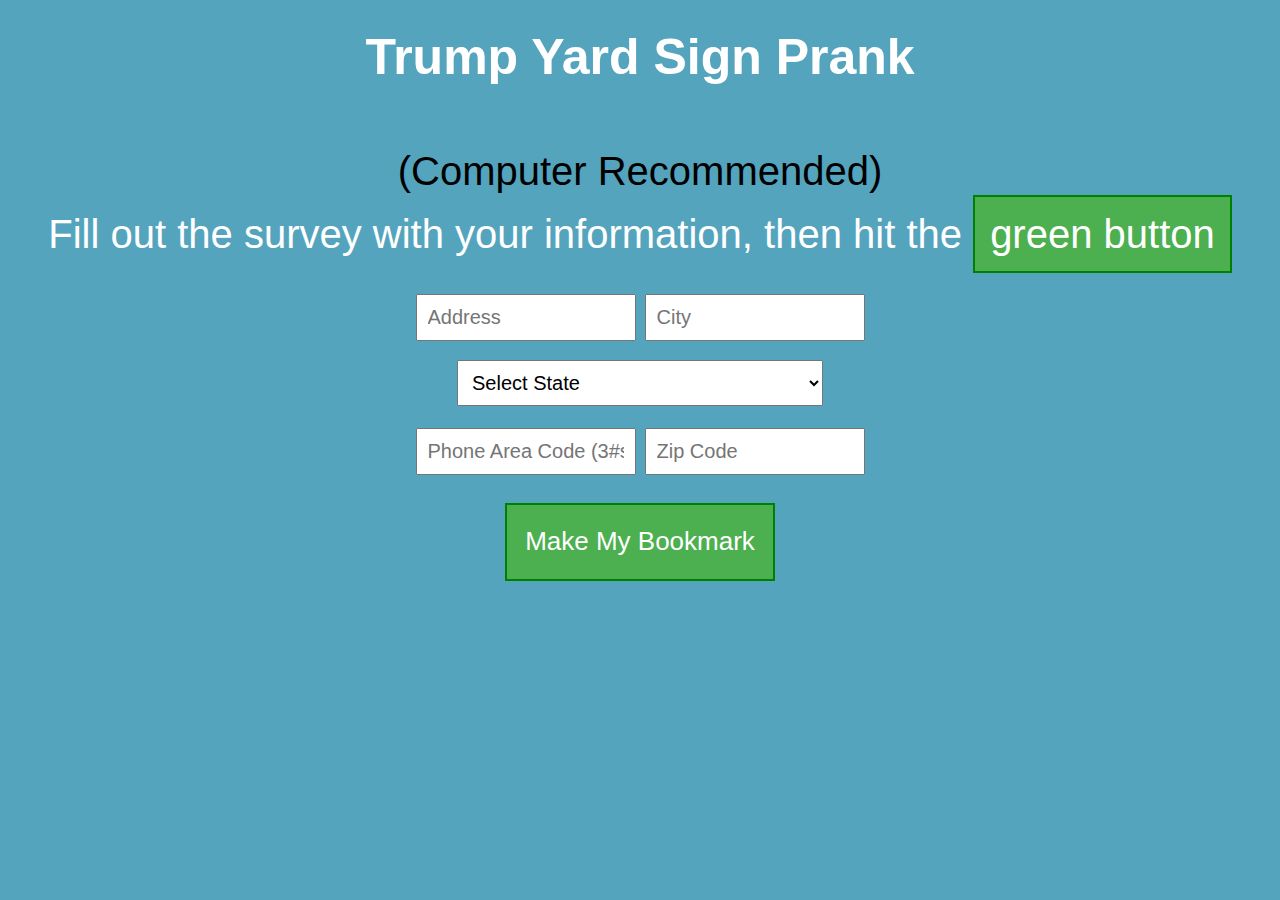
==== index.html @ ebf02283 "Update index.html" ====
<head>
  <link href="https://fonts.googleapis.com/css?family=Playfair+Display|Raleway" rel="stylesheet"> 
  <link type="text/css" rel="stylesheet" href="assets/css/style.scss" />
</head>

<div class="header">
  <h1>Trump Yard Sign Prank</h1>
</div>

<spanspace><h2> 
  <span>(Computer Recommended)</span>
 <br> Fill out the survey with your information, then hit the <mark>green button</mark> </h2></spanspace>


  <body>
  <div class = "box">
  <input id="inputAddress" placeholder="Address"></input>
  <input id="inputCity" placeholder="City"></input>
<p>
    <select id="stateSelection" <select required>
        <option value="" disabled selected hidden>Select State</option>
           <option value="AA">Armed Forces Americas</option>
    <option value="AE">Armed Forces Others</option>
    <option value="AL">Alabama</option>
    <option value="AK">Alaska</option>
    <option value="AP">Armed Forces Pacific</option>
    <option value="AS">American Samoa</option>
    <option value="AZ">Arizona</option>
    <option value="AR">Arkansas</option>
    <option value="CA">California</option>
    <option value="CO">Colorado</option>
    <option value="CT">Connecticut</option>
    <option value="DE">Delaware</option>
    <option value="DC">District Of Columbia</option>
    <option value="FL">Florida</option>
    <option value="GA">Georgia</option>
    <option value="GU">Guam</option>
    <option value="HI">Hawaii</option>
    <option value="ID">Idaho</option>
    <option value="IL">Illinois</option>
    <option value="IN">Indiana</option>
    <option value="IA">Iowa</option>
    <option value="KS">Kansas</option>
    <option value="KY">Kentucky</option>
    <option value="LA">Louisiana</option>
    <option value="ME">Maine</option>
    <option value="MD">Maryland</option>
    <option value="MA">Massachusetts</option>
    <option value="MI">Michigan</option>
    <option value="MN">Minnesota</option>
    <option value="MP">Northern Mariana Islands</option>
    <option value="MS">Mississippi</option>
    <option value="MO">Missouri</option>
    <option value="MT">Montana</option>
    <option value="NE">Nebraska</option>
    <option value="NV">Nevada</option>
    <option value="NH">New Hampshire</option>
    <option value="NJ">New Jersey</option>
    <option value="NM">New Mexico</option>
    <option value="NY">New York</option>
    <option value="NC">North Carolina</option>
    <option value="ND">North Dakota</option>
    <option value="OH">Ohio</option>
    <option value="OK">Oklahoma</option>
    <option value="OR">Oregon</option>
    <option value="PA">Pennsylvania</option>
    <option value="PR">Puerto Rico</option>
    <option value="RI">Rhode Island</option>
    <option value="SC">South Carolina</option>
    <option value="SD">South Dakota</option>
    <option value="TN">Tennessee</option>
    <option value="TX">Texas</option>
    <option value="UM">United States Minor Outlying Islands</option>
    <option value="UT">Utah</option>
    <option value="VT">Vermont</option>
    <option value="VA">Virginia</option>
    <option value="VI">Virgin Islands</option>
    <option value="WA">Washington</option>
    <option value="WV">West Virginia</option>
    <option value="WI">Wisconsin</option>
    <option value="WY">Wyoming</option>
    </select>
  </p>

  <input type="text" maxlength="3" id="pAC" placeholder="Phone Area Code (3#s)" ></input>
  <input type="text" maxlength="5" id="inputZip" placeholder="Zip Code"></input>

</body>

  <div id="button-container">
    <button onclick="returnchar()" id="infobutton" class="button">Make My Bookmark</button>
    </div>

<div class="marklink">
<h2>
<a class="bookmarklet"  > </a>
  </h2>
</div>


<div class="footer">
  <p> <br> </p>
</div>
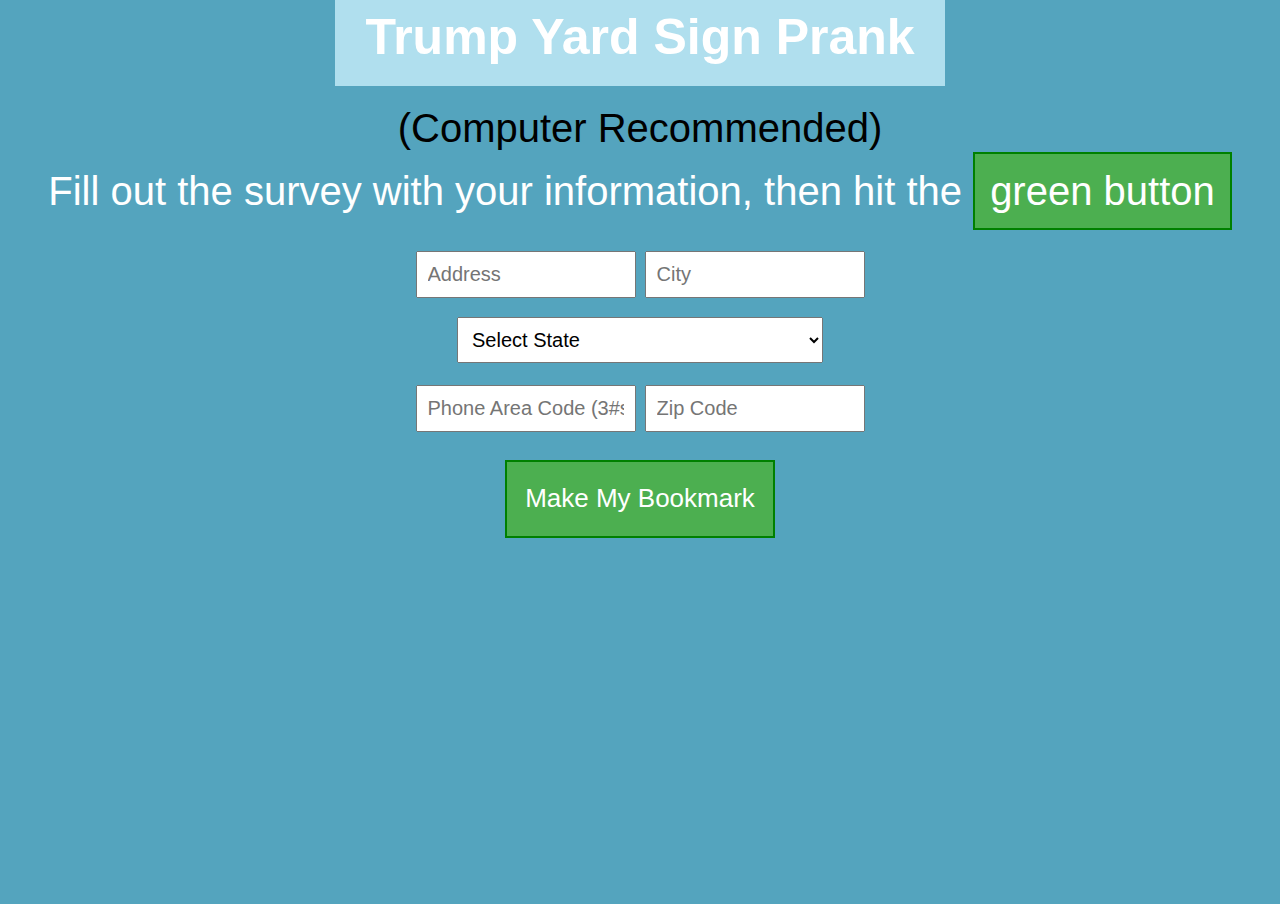
==== commit e1850953: "Update index.html" ====
--- a/index.html
+++ b/index.html
@@ -1,6 +1,6 @@
 <head>
   <link href="https://fonts.googleapis.com/css?family=Playfair+Display|Raleway" rel="stylesheet"> 
-  <link type="text/css" rel="stylesheet" href="assets/css/style.scss" />
+  <link type="text/css" rel="stylesheet" href="stylesheets/main.css" />
 </head>
 
 <div class="header">
--- a/stylesheets/main.css
+++ b/stylesheets/main.css
@@ -0,0 +1,138 @@
+.header {
+  float: middle;
+  background-color: #B0DFEE;
+  text-align: center;
+  display: block;
+  margin-left: auto;
+  margin-right: auto;
+  width: 610px;
+  margin-bottom: -23px;
+  margin-top: -20px;
+}
+
+.footer {
+  position: static;
+  left: 0;
+  bottom: 0;
+  width: 100%;
+  background-color: #54A4BE;
+  color: white;
+  text-align: center;
+  height: 70px;
+}
+
+span{
+  color: black; 
+}
+spanbold{
+  font-weight: 1000;
+}
+spanb{
+  color: blue;
+}
+spanl{
+  color: pink;
+}
+spanborder{
+  font-size: 15px;
+  font-weight: 700;
+  border: 2px solid white;
+  padding: 14px;
+  letter-spacing: 0.1em;
+}
+spanspace{
+  margin-top: 0px;
+  LINE-HEIGHT: 63px;
+}
+h2{
+  font-size: 40px;
+  font-family: 'Montserrat', sans-serif;
+  color: white;
+  margin-bottom: 10px;
+  font-weight: 500;
+}
+mark{
+  background-color: #4CAF50;
+  color: white;
+   font-family: "Montserrat", sans-serif;
+   border: 2px solid green;
+  padding: 15px;
+}
+
+h1 {
+  font-family: 'Montserrat', sans-serif;
+  color: white;
+  float: middle;
+  text-align: center;
+  font-size: 50px;
+  padding: 20px;
+
+}
+p {
+  font-family: 'Montserrat', sans-serif;
+  color: white;
+  margin-top: 9px; 
+  margin-bottom: 12px;
+  text-align: center;
+  FONT-SIZE: 25px; 
+  LINE-HEIGHT: 47px;
+  font-weight: 500;
+  letter-spacing: 0.033em;
+}
+body
+{
+  background-color: #54A4BE;
+  text-align: center;
+}
+
+button {
+  width: 270px;
+  float: middle;
+  margin-top: 28px;
+ 
+}
+.button {
+  background-color: #4CAF50; /* Green */
+  border: 2px solid green;
+  color: white;
+ font-family: 'Montserrat', sans-serif;
+  text-align: center;
+  text-decoration: none;
+  display: inline-block;
+  font-size: 26px;
+  height: 3em;
+  cursor: pointer;
+}
+
+#inputAddress {
+ padding: 10px;
+ font-size: 20px;
+ margin-top: 18px;
+ margin-bottom: 10px;
+ width: 220px;
+}
+#inputCity {
+ padding: 10px;
+ font-size: 20px;
+  margin-bottom: 10px;
+  margin-left: 5px;
+  width: 220px;
+}
+#stateSelection {
+ padding: 10px;
+ font-size: 20px;
+ margin-bottom: 10px;
+  
+}
+#pAC {
+  padding: 10px;
+  font-size: 20px;
+  width: 220px;
+}
+#inputZip {
+  padding: 10px;
+  font-size: 20px;
+  margin-left: 5px;
+  width: 220px;
+}
+
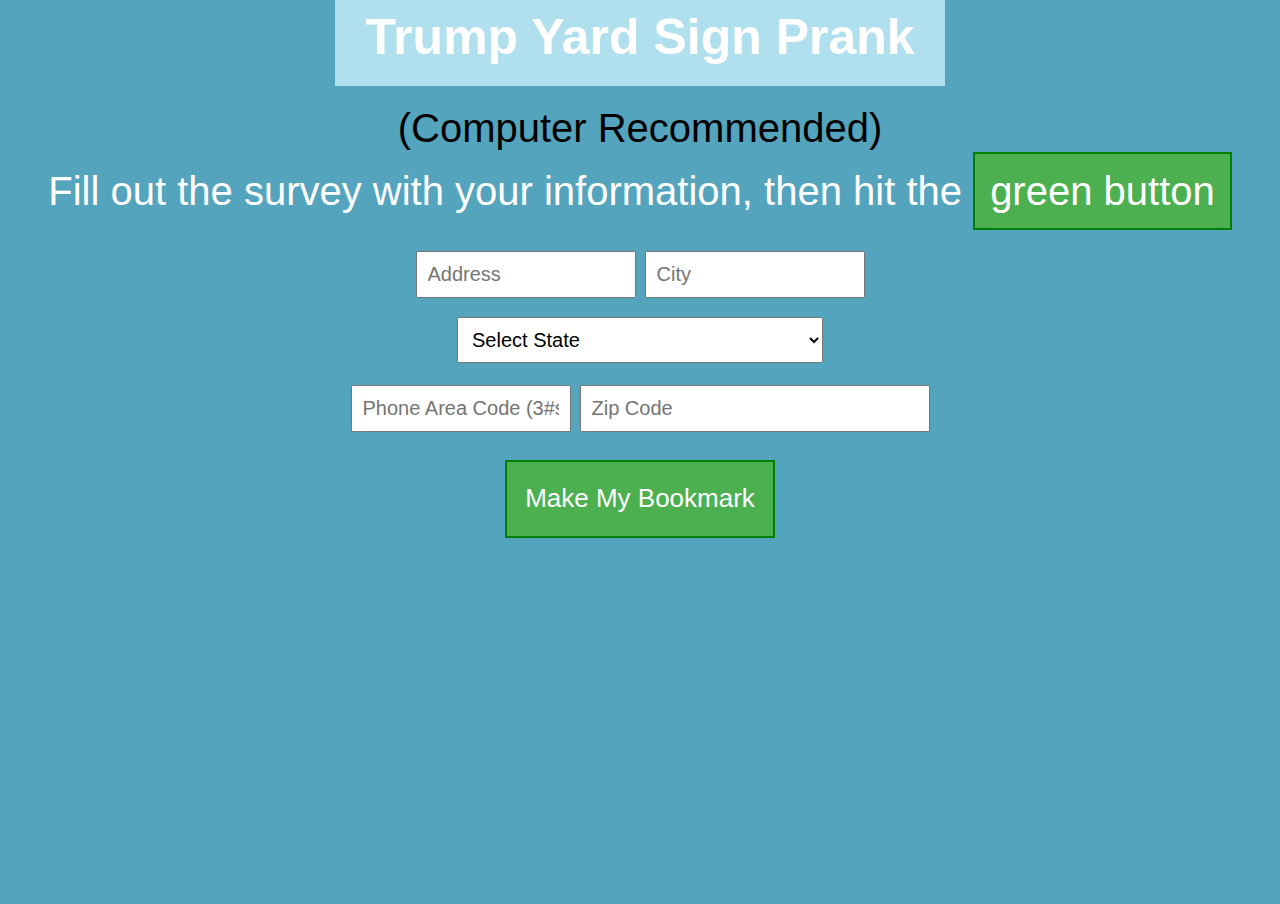
==== commit 8ec87ce2: "Update index.html" ====
--- a/index.html
+++ b/index.html
@@ -101,3 +101,67 @@
 <div class="footer">
   <p> <br> </p>
 </div>
+
+
+<script>
+  
+  //URL Output:
+function returnchar() {
+
+var x = document.getElementsByClassName("marklink");
+  x[0].outerHTML = `<div class="marklink"> <h2> Drag this into your bookmarks bar: <a class="bookmarklet" style=color:pink; href= 'javascript: (function() {
+    var listfirstnames = ["Liam","Noah","William","James","Oliver","Benjamin","Elijah","Lucas","Mason","Logan","Alexander","Ethan","Jacob","Michael","Daniel","Henry","Jackson","Sebastian","Aiden","Matthew","Samuel","David","Joseph","Carter","Owen","Wyatt","John","Jack","Luke","Jayden","Dylan","Grayson","Levi","Isaac","Gabriel","Julian","Mateo","Anthony","Jaxon","Lincoln","Joshua","Christopher","Andrew","Theodore","Caleb","Ryan","Asher","Nathan","Thomas","Leo","Isaiah","Charles","Josiah","Hudson","Christian","Hunter","Connor","Eli","Ezra","Aaron","Landon","Adrian","Jonathan","Nolan","Jeremiah","Easton","Elias","Colton","Cameron","Carson","Robert","Angel","Maverick","Nicholas","Dominic","Jaxson","Greyson","Adam","Ian","Austin","Santiago","Jordan","Cooper","Brayden","Roman","Evan","Ezekiel","Xavier","Jose","Jace","Jameson","Leonardo","Bryson","Axel","Everett","Parker","Kayden","Miles","Sawyer","Jason","Declan","Weston","Micah","Ayden","Wesley","Luca","Vincent","Damian","Zachary","Silas","Gavin","Chase","Kai","Emmett","Harrison","Nathaniel","Kingston","Cole","Tyler","Bennett","Bentley","Ryker","Tristan","Brandon","Kevin","Luis","George","Ashton","Rowan","Braxton","Ryder","Gael","Ivan","Diego","Maxwell","Max","Carlos","Kaiden","Juan","Maddox","Justin","Waylon","Calvin","Giovanni","Jonah","Abel","Jayce","Jesus","Amir","King","Beau","Camden","Alex","Jasper","Malachi","Brody","Jude","Blake","Emmanuel","Eric","Brooks","Elliot","Antonio","Abraham","Timothy","Finn","Rhett","Elliott","Edward","August","Xander","Alan","Dean","Lorenzo","Bryce","Karter","Victor","Milo","Miguel","Hayden","Graham","Grant","Zion","Tucker","Jesse","Zayden","Joel","Richard","Patrick","Emiliano","Avery","Nicolas","Brantley","Dawson","Myles","Matteo","River","Steven","Thiago","Zane","Matias","Judah","Messiah","Jeremy","Preston","Oscar","Kaleb","Alejandro","Marcus","Mark","Peter","Maximus","Barrett","Jax","Andres","Holden","Legend","Charlie","Knox","Kaden","Paxton","Kyrie","Kyle","Griffin","Josue","Kenneth","Beckett","Enzo","Adriel","Arthur","Felix","Bryan","Lukas","Paul","Brian","Colt","Caden","Leon","Archer","Omar","Israel","Aidan","Theo","Javier","Remington","Jaden","Bradley","Emilio","Colin","Riley","Cayden","Phoenix","Clayton","Simon","Ace","Nash","Derek","Rafael","Zander","Brady","Jorge","Jake","Louis","Damien","Karson","Walker","Maximiliano","Amari","Sean","Chance","Walter","Martin","Finley","Andre","Tobias","Cash","Corbin","Arlo","Iker","Erick","Emerson","Gunner","Cody","Stephen","Francisco","Killian","Dallas","Reid","Manuel","Lane","Atlas","Rylan","Jensen","Ronan","Beckham","Daxton","Anderson","Kameron","Raymond","Orion","Cristian","Tanner","Kyler","Jett","Cohen","Ricardo","Spencer","Gideon","Ali","Fernando","Jaiden","Titus","Travis","Bodhi","Eduardo","Dante","Ellis","Prince","Kane","Luka","Kash","Hendrix","Desmond","Donovan","Mario","Atticus","Cruz","Garrett","Hector","Angelo","Jeffrey","Edwin","Cesar","Zayn","Devin","Conor","Warren","Odin","Jayceon","Romeo","Julius","Jaylen","Hayes","Kayson","Muhammad","Jaxton","Joaquin","Caiden","Dakota","Major","Keegan","Sergio","Marshall","Johnny","Kade","Edgar","Leonel","Ismael","Marco","Tyson","Wade","Collin","Troy","Nasir","Emma","Olivia","Ava","Isabella","Sophia","Charlotte","Mia","Amelia","Harper","Evelyn","Abigail","Emily","Elizabeth","Mila","Ella","Avery","Sofia","Camila","Aria","Scarlett","Victoria","Madison","Luna","Grace","Chloe","Penelope","Layla","Riley","Zoey","Nora","Lily","Eleanor","Hannah","Lillian","Addison","Aubrey","Ellie","Stella","Natalie","Zoe","Leah","Hazel","Violet","Aurora","Savannah","Audrey","Brooklyn","Bella","Claire","Skylar","Lucy","Paisley","Everly","Anna","Caroline","Nova","Genesis","Emilia","Kennedy","Samantha","Maya","Willow","Kinsley","Naomi","Aaliyah","Elena","Sarah","Ariana","Allison","Gabriella","Alice","Madelyn","Cora","Ruby","Eva","Serenity","Autumn","Adeline","Hailey","Gianna","Valentina","Isla","Eliana","Quinn","Nevaeh","Ivy","Sadie","Piper","Lydia","Alexa","Josephine","Emery","Julia","Delilah","Arianna","Vivian","Kaylee","Sophie","Brielle","Madeline","Peyton","Rylee","Clara","Hadley","Melanie","Mackenzie","Reagan","Adalynn","Liliana","Aubree","Jade","Katherine","Isabelle","Natalia","Raelynn","Maria","Athena","Ximena","Arya","Leilani","Taylor","Faith","Rose","Kylie","Alexandra","Mary","Margaret","Lyla","Ashley","Amaya","Eliza","Brianna","Bailey","Andrea","Khloe","Jasmine","Melody","Iris","Isabel","Norah","Annabelle","Valeria","Emerson","Adalyn","Ryleigh","Eden","Emersyn","Anastasia","Kayla","Alyssa","Juliana","Charlie","Esther","Ariel","Cecilia","Valerie","Alina","Molly","Reese","Aliyah","Lilly","Parker","Finley","Morgan","Sydney","Jordyn","Eloise","Trinity","Daisy","Kimberly","Lauren","Genevieve","Sara","Arabella","Harmony","Elise","Remi","Teagan","Alexis","London","Sloane","Laila","Lucia","Diana","Juliette","Sienna","Elliana","Londyn","Ayla","Callie","Gracie","Josie","Amara","Jocelyn","Daniela","Everleigh","Mya","Rachel","Summer","Alana","Brooke","Alaina","Mckenzie","Catherine","Amy","Presley","Journee","Rosalie","Rowan","Joanna","Paige"];
+   
+  var listlastnames = ["SMITH","JOHNSON","WILLIAMS","BROWN","JONES","GARCIA","MILLER","DAVIS","RODRIGUEZ","MARTINEZ","HERNANDEZ","LOPEZ","GONZALEZ","WILSON","ANDERSON","THOMAS","TAYLOR","MOORE","JACKSON","MARTIN","LEE","PEREZ","THOMPSON","WHITE","HARRIS","SANCHEZ","CLARK","RAMIREZ","LEWIS","ROBINSON","WALKER","YOUNG","ALLEN","KING","WRIGHT","SCOTT","TORRES","NGUYEN","HILL","FLORES","GREEN","ADAMS","NELSON","BAKER","HALL","RIVERA","CAMPBELL","MITCHELL","CARTER","ROBERTS","GOMEZ","PHILLIPS","EVANS","TURNER","DIAZ","PARKER","CRUZ","EDWARDS","COLLINS","REYES","STEWART","MORRIS","MORALES","MURPHY","COOK","ROGERS","GUTIERREZ","ORTIZ","MORGAN","COOPER","PETERSON","BAILEY","REED","KELLY","HOWARD","RAMOS","KIM","COX","WARD","RICHARDSON","WATSON","BROOKS","CHAVEZ","WOOD","JAMES","BENNETT","GRAY","MENDOZA","RUIZ","HUGHES","PRICE","ALVAREZ","CASTILLO","SANDERS","PATEL","MYERS","LONG","ROSS","FOSTER","JIMENEZ","POWELL","JENKINS","PERRY","RUSSELL","SULLIVAN","BELL","COLEMAN","BUTLER","HENDERSON","BARNES","GONZALES","FISHER","VASQUEZ","SIMMONS","ROMERO","JORDAN","PATTERSON","ALEXANDER","HAMILTON","GRAHAM","REYNOLDS","GRIFFIN","WALLACE","MORENO","WEST","COLE","HAYES","BRYANT","HERRERA","GIBSON","ELLIS","TRAN","MEDINA","AGUILAR","STEVENS","MURRAY","FORD","CASTRO","MARSHALL","OWENS","HARRISON","FERNANDEZ","MCDONALD","WOODS","WASHINGTON","KENNEDY","WELLS","VARGAS","HENRY","CHEN","FREEMAN","WEBB","TUCKER","GUZMAN","BURNS","CRAWFORD","OLSON","SIMPSON","PORTER","HUNTER","GORDON","MENDEZ","SILVA","SHAW","SNYDER","MASON","DIXON","MUNOZ","HUNT","HICKS","HOLMES","PALMER","WAGNER","BLACK","ROBERTSON","BOYD","ROSE","STONE","SALAZAR","FOX","WARREN","MILLS","MEYER","RICE","SCHMIDT","GARZA","DANIELS","FERGUSON","NICHOLS","STEPHENS","SOTO","WEAVER","RYAN","GARDNER","PAYNE","GRANT","DUNN","KELLEY","SPENCER","HAWKINS","ARNOLD","PIERCE","VAZQUEZ","HANSEN","PETERS","SANTOS","HART","BRADLEY","KNIGHT","ELLIOTT","CUNNINGHAM","DUNCAN","ARMSTRONG","HUDSON","CARROLL","LANE","RILEY","ANDREWS","ALVARADO","RAY","DELGADO","BERRY","PERKINS","HOFFMAN","JOHNSTON","MATTHEWS","PENA","RICHARDS","CONTRERAS","WILLIS","CARPENTER","LAWRENCE","SANDOVAL","GUERRERO","GEORGE","CHAPMAN","RIOS","ESTRADA","ORTEGA","WATKINS","GREENE","NUNEZ","WHEELER","VALDEZ","HARPER","BURKE","LARSON","SANTIAGO","MALDONADO","MORRISON","FRANKLIN","CARLSON","AUSTIN","DOMINGUEZ","CARR","LAWSON","JACOBS","OBRIEN","LYNCH","SINGH","VEGA","BISHOP","MONTGOMERY","OLIVER","JENSEN","HARVEY","WILLIAMSON","GILBERT","DEAN","SIMS","ESPINOZA","HOWELL","LI","WONG","REID","HANSON","LE","MCCOY","GARRETT","BURTON","FULLER","WANG","WEBER","WELCH","ROJAS","LUCAS","MARQUEZ","FIELDS","PARK","YANG","LITTLE","BANKS","PADILLA","DAY","WALSH","BOWMAN","SCHULTZ","LUNA","FOWLER","MEJIA","DAVIDSON","ACOSTA","BREWER","MAY","HOLLAND","JUAREZ","NEWMAN","PEARSON","CURTIS","CORTEZ","DOUGLAS","SCHNEIDER","JOSEPH","BARRETT","NAVARRO","FIGUEROA","KELLER","AVILA","WADE","MOLINA","STANLEY","HOPKINS","CAMPOS","BARNETT","BATES","CHAMBERS","CALDWELL","BECK","LAMBERT","MIRANDA","BYRD","CRAIG","AYALA","LOWE","FRAZIER","POWERS","NEAL","LEONARD","GREGORY","CARRILLO","SUTTON","FLEMING","RHODES","SHELTON","SCHWARTZ","NORRIS","JENNINGS","WATTS","DURAN","WALTERS","COHEN","MCDANIEL","MORAN","PARKS","STEELE","VAUGHN","BECKER","HOLT","DELEON","BARKER","TERRY","HALE","LEON","HAIL","BENSON","HAYNES","HORTON","MILES","LYONS","PHAM","GRAVES","BUSH","THORNTON","WOLFE","WARNER","CABRERA","MCKINNEY","MANN","ZIMMERMAN","DAWSON","LARA","FLETCHER","PAGE","MCCARTHY","LOVE"];
+var yourZip =` + document.getElementById("inputZip").value + `;
+var phoneAreaCode =` + document.getElementById("pAC").value + `;
+ if(isNaN(phoneAreaCode)){
+	var AC = "310"; 
+  }
+  else{
+    AC = phoneAreaCode;
+  }
+  
+  if (AC>=100 && AC<=999) {}
+  else{
+    AC = "310";
+  }
+  
+      if(isNaN(yourZip)){
+	var Zip = "90021";
+ }
+  else{
+	var Zip = yourZip;
+ }
+  if (Zip>=00001 && Zip<=99999) {}
+  else{
+    Zip = "90021";
+  }
+  
+  var firstname = listfirstnames[Math.floor(Math.random()*listfirstnames.length)];
+  var lastnameplaceholder = listlastnames[Math.floor(Math.random()*listlastnames.length)];
+  var capsfirst = lastnameplaceholder.charAt(0);
+  var lastname = capsfirst + lastnameplaceholder.toLowerCase().slice(1);
+
+  var myemail = firstname.toLowerCase() + "." + lastname.toLowerCase() + "@gmail.com";
+  
+  var phone = AC*10000000 + Math.floor((Math.random()*(8888888))+1111111);
+  
+
+    document.getElementById("first_name").value = firstname;
+    document.getElementById("last_name").value = lastname;
+    document.getElementById("email").value = myemail;
+    document.getElementById("phone").value = phone;
+    document.getElementById("address").value = "` + document.getElementById("inputAddress").value + `";
+    document.getElementById("city").value = "` + document.getElementById("inputCity").value + `";
+    document.getElementById("zipcode").value = Zip;
+    document.getElementById("state").value = "` + document.getElementById("stateSelection").value + `";
+  }) ();' > Trump Yard Sign</a> </h2> </div>
+<h2>  Go to <a href="https://www.donaldjtrump.com/" target="_blank" style="color:blue">Donny's Website</a>, then select <spanborder>"CLAIM YOUR TRUMP-PENCE 2020 YARD SIGN"</spanborder> <br> </h2>
+<h2>  Click your <spanl><u>Trump Yard Sign</u></spanl> bookmark to autofill the survey with fake names <br></h2>
+<h2> Repeat to get more free yard signs (and waste their money)
+
+</h2>
+`;
+
+</script>
--- a/stylesheets/main.css
+++ b/stylesheets/main.css
@@ -133,6 +133,6 @@
   padding: 10px;
   font-size: 20px;
   margin-left: 5px;
-  width: 220px;
+  width: 350px;
 }
 
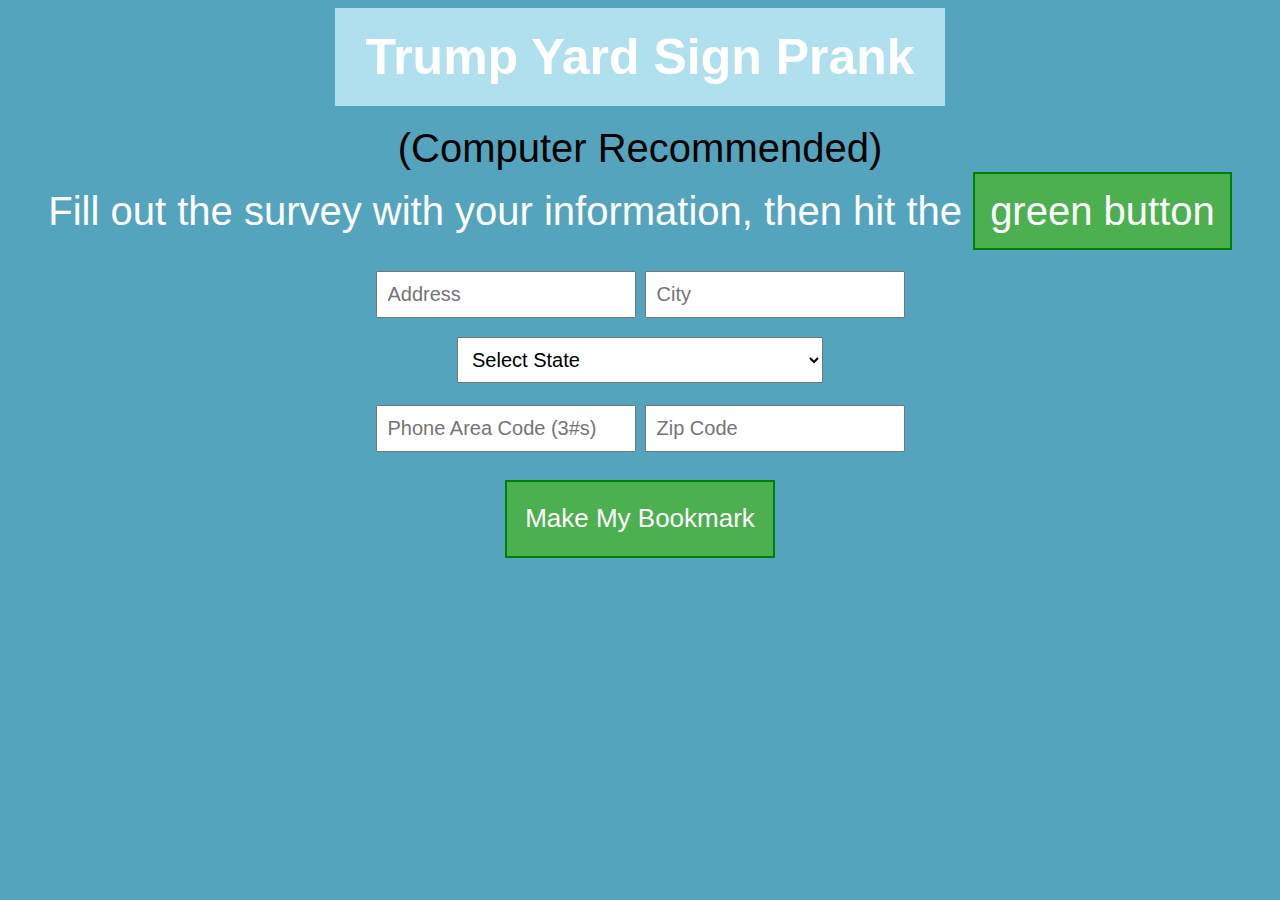
==== commit 67686c1d: "Update index.html" ====
--- a/index.html
+++ b/index.html
@@ -109,54 +109,7 @@
 function returnchar() {
 
 var x = document.getElementsByClassName("marklink");
-  x[0].outerHTML = `<div class="marklink"> <h2> Drag this into your bookmarks bar: <a class="bookmarklet" style=color:pink; href= 'javascript: (function() {
-    var listfirstnames = ["Liam","Noah","William","James","Oliver","Benjamin","Elijah","Lucas","Mason","Logan","Alexander","Ethan","Jacob","Michael","Daniel","Henry","Jackson","Sebastian","Aiden","Matthew","Samuel","David","Joseph","Carter","Owen","Wyatt","John","Jack","Luke","Jayden","Dylan","Grayson","Levi","Isaac","Gabriel","Julian","Mateo","Anthony","Jaxon","Lincoln","Joshua","Christopher","Andrew","Theodore","Caleb","Ryan","Asher","Nathan","Thomas","Leo","Isaiah","Charles","Josiah","Hudson","Christian","Hunter","Connor","Eli","Ezra","Aaron","Landon","Adrian","Jonathan","Nolan","Jeremiah","Easton","Elias","Colton","Cameron","Carson","Robert","Angel","Maverick","Nicholas","Dominic","Jaxson","Greyson","Adam","Ian","Austin","Santiago","Jordan","Cooper","Brayden","Roman","Evan","Ezekiel","Xavier","Jose","Jace","Jameson","Leonardo","Bryson","Axel","Everett","Parker","Kayden","Miles","Sawyer","Jason","Declan","Weston","Micah","Ayden","Wesley","Luca","Vincent","Damian","Zachary","Silas","Gavin","Chase","Kai","Emmett","Harrison","Nathaniel","Kingston","Cole","Tyler","Bennett","Bentley","Ryker","Tristan","Brandon","Kevin","Luis","George","Ashton","Rowan","Braxton","Ryder","Gael","Ivan","Diego","Maxwell","Max","Carlos","Kaiden","Juan","Maddox","Justin","Waylon","Calvin","Giovanni","Jonah","Abel","Jayce","Jesus","Amir","King","Beau","Camden","Alex","Jasper","Malachi","Brody","Jude","Blake","Emmanuel","Eric","Brooks","Elliot","Antonio","Abraham","Timothy","Finn","Rhett","Elliott","Edward","August","Xander","Alan","Dean","Lorenzo","Bryce","Karter","Victor","Milo","Miguel","Hayden","Graham","Grant","Zion","Tucker","Jesse","Zayden","Joel","Richard","Patrick","Emiliano","Avery","Nicolas","Brantley","Dawson","Myles","Matteo","River","Steven","Thiago","Zane","Matias","Judah","Messiah","Jeremy","Preston","Oscar","Kaleb","Alejandro","Marcus","Mark","Peter","Maximus","Barrett","Jax","Andres","Holden","Legend","Charlie","Knox","Kaden","Paxton","Kyrie","Kyle","Griffin","Josue","Kenneth","Beckett","Enzo","Adriel","Arthur","Felix","Bryan","Lukas","Paul","Brian","Colt","Caden","Leon","Archer","Omar","Israel","Aidan","Theo","Javier","Remington","Jaden","Bradley","Emilio","Colin","Riley","Cayden","Phoenix","Clayton","Simon","Ace","Nash","Derek","Rafael","Zander","Brady","Jorge","Jake","Louis","Damien","Karson","Walker","Maximiliano","Amari","Sean","Chance","Walter","Martin","Finley","Andre","Tobias","Cash","Corbin","Arlo","Iker","Erick","Emerson","Gunner","Cody","Stephen","Francisco","Killian","Dallas","Reid","Manuel","Lane","Atlas","Rylan","Jensen","Ronan","Beckham","Daxton","Anderson","Kameron","Raymond","Orion","Cristian","Tanner","Kyler","Jett","Cohen","Ricardo","Spencer","Gideon","Ali","Fernando","Jaiden","Titus","Travis","Bodhi","Eduardo","Dante","Ellis","Prince","Kane","Luka","Kash","Hendrix","Desmond","Donovan","Mario","Atticus","Cruz","Garrett","Hector","Angelo","Jeffrey","Edwin","Cesar","Zayn","Devin","Conor","Warren","Odin","Jayceon","Romeo","Julius","Jaylen","Hayes","Kayson","Muhammad","Jaxton","Joaquin","Caiden","Dakota","Major","Keegan","Sergio","Marshall","Johnny","Kade","Edgar","Leonel","Ismael","Marco","Tyson","Wade","Collin","Troy","Nasir","Emma","Olivia","Ava","Isabella","Sophia","Charlotte","Mia","Amelia","Harper","Evelyn","Abigail","Emily","Elizabeth","Mila","Ella","Avery","Sofia","Camila","Aria","Scarlett","Victoria","Madison","Luna","Grace","Chloe","Penelope","Layla","Riley","Zoey","Nora","Lily","Eleanor","Hannah","Lillian","Addison","Aubrey","Ellie","Stella","Natalie","Zoe","Leah","Hazel","Violet","Aurora","Savannah","Audrey","Brooklyn","Bella","Claire","Skylar","Lucy","Paisley","Everly","Anna","Caroline","Nova","Genesis","Emilia","Kennedy","Samantha","Maya","Willow","Kinsley","Naomi","Aaliyah","Elena","Sarah","Ariana","Allison","Gabriella","Alice","Madelyn","Cora","Ruby","Eva","Serenity","Autumn","Adeline","Hailey","Gianna","Valentina","Isla","Eliana","Quinn","Nevaeh","Ivy","Sadie","Piper","Lydia","Alexa","Josephine","Emery","Julia","Delilah","Arianna","Vivian","Kaylee","Sophie","Brielle","Madeline","Peyton","Rylee","Clara","Hadley","Melanie","Mackenzie","Reagan","Adalynn","Liliana","Aubree","Jade","Katherine","Isabelle","Natalia","Raelynn","Maria","Athena","Ximena","Arya","Leilani","Taylor","Faith","Rose","Kylie","Alexandra","Mary","Margaret","Lyla","Ashley","Amaya","Eliza","Brianna","Bailey","Andrea","Khloe","Jasmine","Melody","Iris","Isabel","Norah","Annabelle","Valeria","Emerson","Adalyn","Ryleigh","Eden","Emersyn","Anastasia","Kayla","Alyssa","Juliana","Charlie","Esther","Ariel","Cecilia","Valerie","Alina","Molly","Reese","Aliyah","Lilly","Parker","Finley","Morgan","Sydney","Jordyn","Eloise","Trinity","Daisy","Kimberly","Lauren","Genevieve","Sara","Arabella","Harmony","Elise","Remi","Teagan","Alexis","London","Sloane","Laila","Lucia","Diana","Juliette","Sienna","Elliana","Londyn","Ayla","Callie","Gracie","Josie","Amara","Jocelyn","Daniela","Everleigh","Mya","Rachel","Summer","Alana","Brooke","Alaina","Mckenzie","Catherine","Amy","Presley","Journee","Rosalie","Rowan","Joanna","Paige"];
-   
-  var listlastnames = ["SMITH","JOHNSON","WILLIAMS","BROWN","JONES","GARCIA","MILLER","DAVIS","RODRIGUEZ","MARTINEZ","HERNANDEZ","LOPEZ","GONZALEZ","WILSON","ANDERSON","THOMAS","TAYLOR","MOORE","JACKSON","MARTIN","LEE","PEREZ","THOMPSON","WHITE","HARRIS","SANCHEZ","CLARK","RAMIREZ","LEWIS","ROBINSON","WALKER","YOUNG","ALLEN","KING","WRIGHT","SCOTT","TORRES","NGUYEN","HILL","FLORES","GREEN","ADAMS","NELSON","BAKER","HALL","RIVERA","CAMPBELL","MITCHELL","CARTER","ROBERTS","GOMEZ","PHILLIPS","EVANS","TURNER","DIAZ","PARKER","CRUZ","EDWARDS","COLLINS","REYES","STEWART","MORRIS","MORALES","MURPHY","COOK","ROGERS","GUTIERREZ","ORTIZ","MORGAN","COOPER","PETERSON","BAILEY","REED","KELLY","HOWARD","RAMOS","KIM","COX","WARD","RICHARDSON","WATSON","BROOKS","CHAVEZ","WOOD","JAMES","BENNETT","GRAY","MENDOZA","RUIZ","HUGHES","PRICE","ALVAREZ","CASTILLO","SANDERS","PATEL","MYERS","LONG","ROSS","FOSTER","JIMENEZ","POWELL","JENKINS","PERRY","RUSSELL","SULLIVAN","BELL","COLEMAN","BUTLER","HENDERSON","BARNES","GONZALES","FISHER","VASQUEZ","SIMMONS","ROMERO","JORDAN","PATTERSON","ALEXANDER","HAMILTON","GRAHAM","REYNOLDS","GRIFFIN","WALLACE","MORENO","WEST","COLE","HAYES","BRYANT","HERRERA","GIBSON","ELLIS","TRAN","MEDINA","AGUILAR","STEVENS","MURRAY","FORD","CASTRO","MARSHALL","OWENS","HARRISON","FERNANDEZ","MCDONALD","WOODS","WASHINGTON","KENNEDY","WELLS","VARGAS","HENRY","CHEN","FREEMAN","WEBB","TUCKER","GUZMAN","BURNS","CRAWFORD","OLSON","SIMPSON","PORTER","HUNTER","GORDON","MENDEZ","SILVA","SHAW","SNYDER","MASON","DIXON","MUNOZ","HUNT","HICKS","HOLMES","PALMER","WAGNER","BLACK","ROBERTSON","BOYD","ROSE","STONE","SALAZAR","FOX","WARREN","MILLS","MEYER","RICE","SCHMIDT","GARZA","DANIELS","FERGUSON","NICHOLS","STEPHENS","SOTO","WEAVER","RYAN","GARDNER","PAYNE","GRANT","DUNN","KELLEY","SPENCER","HAWKINS","ARNOLD","PIERCE","VAZQUEZ","HANSEN","PETERS","SANTOS","HART","BRADLEY","KNIGHT","ELLIOTT","CUNNINGHAM","DUNCAN","ARMSTRONG","HUDSON","CARROLL","LANE","RILEY","ANDREWS","ALVARADO","RAY","DELGADO","BERRY","PERKINS","HOFFMAN","JOHNSTON","MATTHEWS","PENA","RICHARDS","CONTRERAS","WILLIS","CARPENTER","LAWRENCE","SANDOVAL","GUERRERO","GEORGE","CHAPMAN","RIOS","ESTRADA","ORTEGA","WATKINS","GREENE","NUNEZ","WHEELER","VALDEZ","HARPER","BURKE","LARSON","SANTIAGO","MALDONADO","MORRISON","FRANKLIN","CARLSON","AUSTIN","DOMINGUEZ","CARR","LAWSON","JACOBS","OBRIEN","LYNCH","SINGH","VEGA","BISHOP","MONTGOMERY","OLIVER","JENSEN","HARVEY","WILLIAMSON","GILBERT","DEAN","SIMS","ESPINOZA","HOWELL","LI","WONG","REID","HANSON","LE","MCCOY","GARRETT","BURTON","FULLER","WANG","WEBER","WELCH","ROJAS","LUCAS","MARQUEZ","FIELDS","PARK","YANG","LITTLE","BANKS","PADILLA","DAY","WALSH","BOWMAN","SCHULTZ","LUNA","FOWLER","MEJIA","DAVIDSON","ACOSTA","BREWER","MAY","HOLLAND","JUAREZ","NEWMAN","PEARSON","CURTIS","CORTEZ","DOUGLAS","SCHNEIDER","JOSEPH","BARRETT","NAVARRO","FIGUEROA","KELLER","AVILA","WADE","MOLINA","STANLEY","HOPKINS","CAMPOS","BARNETT","BATES","CHAMBERS","CALDWELL","BECK","LAMBERT","MIRANDA","BYRD","CRAIG","AYALA","LOWE","FRAZIER","POWERS","NEAL","LEONARD","GREGORY","CARRILLO","SUTTON","FLEMING","RHODES","SHELTON","SCHWARTZ","NORRIS","JENNINGS","WATTS","DURAN","WALTERS","COHEN","MCDANIEL","MORAN","PARKS","STEELE","VAUGHN","BECKER","HOLT","DELEON","BARKER","TERRY","HALE","LEON","HAIL","BENSON","HAYNES","HORTON","MILES","LYONS","PHAM","GRAVES","BUSH","THORNTON","WOLFE","WARNER","CABRERA","MCKINNEY","MANN","ZIMMERMAN","DAWSON","LARA","FLETCHER","PAGE","MCCARTHY","LOVE"];
-var yourZip =` + document.getElementById("inputZip").value + `;
-var phoneAreaCode =` + document.getElementById("pAC").value + `;
- if(isNaN(phoneAreaCode)){
-	var AC = "310"; 
-  }
-  else{
-    AC = phoneAreaCode;
-  }
-  
-  if (AC>=100 && AC<=999) {}
-  else{
-    AC = "310";
-  }
-  
-      if(isNaN(yourZip)){
-	var Zip = "90021";
- }
-  else{
-	var Zip = yourZip;
- }
-  if (Zip>=00001 && Zip<=99999) {}
-  else{
-    Zip = "90021";
-  }
-  
-  var firstname = listfirstnames[Math.floor(Math.random()*listfirstnames.length)];
-  var lastnameplaceholder = listlastnames[Math.floor(Math.random()*listlastnames.length)];
-  var capsfirst = lastnameplaceholder.charAt(0);
-  var lastname = capsfirst + lastnameplaceholder.toLowerCase().slice(1);
-
-  var myemail = firstname.toLowerCase() + "." + lastname.toLowerCase() + "@gmail.com";
-  
-  var phone = AC*10000000 + Math.floor((Math.random()*(8888888))+1111111);
-  
-
-    document.getElementById("first_name").value = firstname;
-    document.getElementById("last_name").value = lastname;
-    document.getElementById("email").value = myemail;
-    document.getElementById("phone").value = phone;
-    document.getElementById("address").value = "` + document.getElementById("inputAddress").value + `";
-    document.getElementById("city").value = "` + document.getElementById("inputCity").value + `";
-    document.getElementById("zipcode").value = Zip;
-    document.getElementById("state").value = "` + document.getElementById("stateSelection").value + `";
-  }) ();' > Trump Yard Sign</a> </h2> </div>
+  x[0].outerHTML = `<div class="marklink"> <h2> Testing Words </h2> </div>
 <h2>  Go to <a href="https://www.donaldjtrump.com/" target="_blank" style="color:blue">Donny's Website</a>, then select <spanborder>"CLAIM YOUR TRUMP-PENCE 2020 YARD SIGN"</spanborder> <br> </h2>
 <h2>  Click your <spanl><u>Trump Yard Sign</u></spanl> bookmark to autofill the survey with fake names <br></h2>
 <h2> Repeat to get more free yard signs (and waste their money)
--- a/stylesheets/main.css
+++ b/stylesheets/main.css
@@ -7,7 +7,6 @@
   margin-right: auto;
   width: 610px;
   margin-bottom: -23px;
-  margin-top: -20px;
 }
 
 .footer {
@@ -109,14 +108,14 @@
  font-size: 20px;
  margin-top: 18px;
  margin-bottom: 10px;
- width: 220px;
+ width: 260px;
 }
 #inputCity {
  padding: 10px;
  font-size: 20px;
   margin-bottom: 10px;
   margin-left: 5px;
-  width: 220px;
+  width: 260px;
 }
 #stateSelection {
  padding: 10px;
@@ -127,12 +126,12 @@
 #pAC {
   padding: 10px;
   font-size: 20px;
-  width: 220px;
+  width: 260px;
 }
 #inputZip {
   padding: 10px;
   font-size: 20px;
   margin-left: 5px;
-  width: 350px;
+  width: 260px;
 }
 
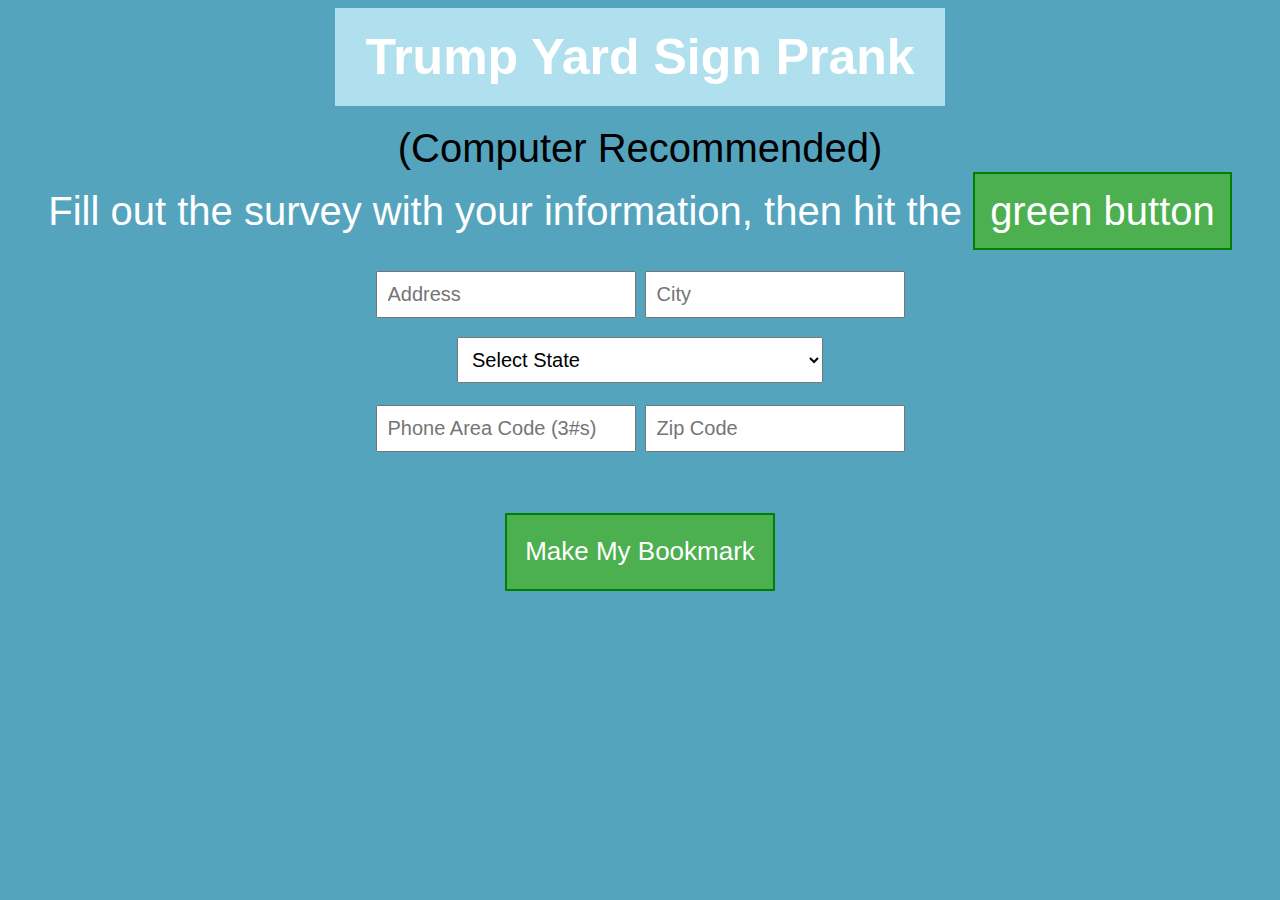
==== commit 93337839: "Update index.html" ====
--- a/index.html
+++ b/index.html
@@ -87,9 +87,6 @@
 
 </body>
 
-  <div id="button-container">
-    <button onclick="returnchar()" id="infobutton" class="button">Make My Bookmark</button>
-    </div>
 
 <div class="marklink">
 <h2>
@@ -97,6 +94,10 @@
   </h2>
 </div>
 
+
+  <div id="button-container">
+    <button onclick="returnchar()" id="infobutton" class="button">Make My Bookmark</button>
+    </div>
 
 <div class="footer">
   <p> <br> </p>
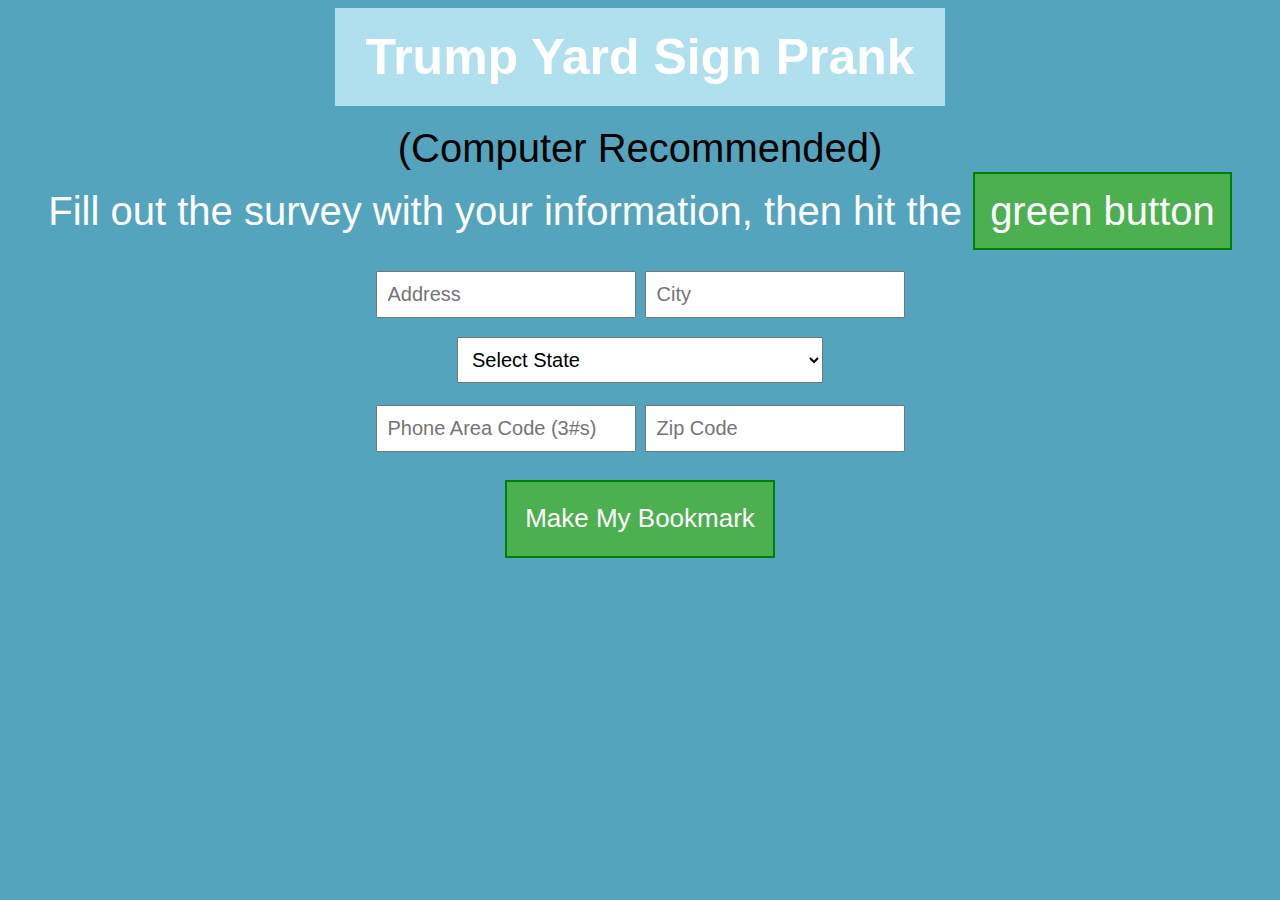
==== commit 1013feb1: "Update index.html" ====
--- a/index.html
+++ b/index.html
@@ -88,6 +88,10 @@
 </body>
 
 
+  <div id="button-container">
+    <button onclick="returnchar()" id="infobutton" class="button">Make My Bookmark</button>
+    </div>
+
 <div class="marklink">
 <h2>
 <a class="bookmarklet"  > </a>
@@ -95,9 +99,6 @@
 </div>
 
 
-  <div id="button-container">
-    <button onclick="returnchar()" id="infobutton" class="button">Make My Bookmark</button>
-    </div>
 
 <div class="footer">
   <p> <br> </p>
@@ -110,12 +111,60 @@
 function returnchar() {
 
 var x = document.getElementsByClassName("marklink");
-  x[0].outerHTML = `<div class="marklink"> <h2> Testing Words </h2> </div>
+  x[0].outerHTML = `<div class="marklink"> <h2> Drag this into your bookmarks bar: <a class="bookmarklet" style=color:pink; href= 'javascript: (function() {
+    var listfirstnames = ["Liam","Noah","William","James","Oliver","Benjamin","Elijah","Lucas","Mason","Logan","Alexander","Ethan","Jacob","Michael","Daniel","Henry","Jackson","Sebastian","Aiden","Matthew","Samuel","David","Joseph","Carter","Owen","Wyatt","John","Jack","Luke","Jayden","Dylan","Grayson","Levi","Isaac","Gabriel","Julian","Mateo","Anthony","Jaxon","Lincoln","Joshua","Christopher","Andrew","Theodore","Caleb","Ryan","Asher","Nathan","Thomas","Leo","Isaiah","Charles","Josiah","Hudson","Christian","Hunter","Connor","Eli","Ezra","Aaron","Landon","Adrian","Jonathan","Nolan","Jeremiah","Easton","Elias","Colton","Cameron","Carson","Robert","Angel","Maverick","Nicholas","Dominic","Jaxson","Greyson","Adam","Ian","Austin","Santiago","Jordan","Cooper","Brayden","Roman","Evan","Ezekiel","Xavier","Jose","Jace","Jameson","Leonardo","Bryson","Axel","Everett","Parker","Kayden","Miles","Sawyer","Jason","Declan","Weston","Micah","Ayden","Wesley","Luca","Vincent","Damian","Zachary","Silas","Gavin","Chase","Kai","Emmett","Harrison","Nathaniel","Kingston","Cole","Tyler","Bennett","Bentley","Ryker","Tristan","Brandon","Kevin","Luis","George","Ashton","Rowan","Braxton","Ryder","Gael","Ivan","Diego","Maxwell","Max","Carlos","Kaiden","Juan","Maddox","Justin","Waylon","Calvin","Giovanni","Jonah","Abel","Jayce","Jesus","Amir","King","Beau","Camden","Alex","Jasper","Malachi","Brody","Jude","Blake","Emmanuel","Eric","Brooks","Elliot","Antonio","Abraham","Timothy","Finn","Rhett","Elliott","Edward","August","Xander","Alan","Dean","Lorenzo","Bryce","Karter","Victor","Milo","Miguel","Hayden","Graham","Grant","Zion","Tucker","Jesse","Zayden","Joel","Richard","Patrick","Emiliano","Avery","Nicolas","Brantley","Dawson","Myles","Matteo","River","Steven","Thiago","Zane","Matias","Judah","Messiah","Jeremy","Preston","Oscar","Kaleb","Alejandro","Marcus","Mark","Peter","Maximus","Barrett","Jax","Andres","Holden","Legend","Charlie","Knox","Kaden","Paxton","Kyrie","Kyle","Griffin","Josue","Kenneth","Beckett","Enzo","Adriel","Arthur","Felix","Bryan","Lukas","Paul","Brian","Colt","Caden","Leon","Archer","Omar","Israel","Aidan","Theo","Javier","Remington","Jaden","Bradley","Emilio","Colin","Riley","Cayden","Phoenix","Clayton","Simon","Ace","Nash","Derek","Rafael","Zander","Brady","Jorge","Jake","Louis","Damien","Karson","Walker","Maximiliano","Amari","Sean","Chance","Walter","Martin","Finley","Andre","Tobias","Cash","Corbin","Arlo","Iker","Erick","Emerson","Gunner","Cody","Stephen","Francisco","Killian","Dallas","Reid","Manuel","Lane","Atlas","Rylan","Jensen","Ronan","Beckham","Daxton","Anderson","Kameron","Raymond","Orion","Cristian","Tanner","Kyler","Jett","Cohen","Ricardo","Spencer","Gideon","Ali","Fernando","Jaiden","Titus","Travis","Bodhi","Eduardo","Dante","Ellis","Prince","Kane","Luka","Kash","Hendrix","Desmond","Donovan","Mario","Atticus","Cruz","Garrett","Hector","Angelo","Jeffrey","Edwin","Cesar","Zayn","Devin","Conor","Warren","Odin","Jayceon","Romeo","Julius","Jaylen","Hayes","Kayson","Muhammad","Jaxton","Joaquin","Caiden","Dakota","Major","Keegan","Sergio","Marshall","Johnny","Kade","Edgar","Leonel","Ismael","Marco","Tyson","Wade","Collin","Troy","Nasir","Emma","Olivia","Ava","Isabella","Sophia","Charlotte","Mia","Amelia","Harper","Evelyn","Abigail","Emily","Elizabeth","Mila","Ella","Avery","Sofia","Camila","Aria","Scarlett","Victoria","Madison","Luna","Grace","Chloe","Penelope","Layla","Riley","Zoey","Nora","Lily","Eleanor","Hannah","Lillian","Addison","Aubrey","Ellie","Stella","Natalie","Zoe","Leah","Hazel","Violet","Aurora","Savannah","Audrey","Brooklyn","Bella","Claire","Skylar","Lucy","Paisley","Everly","Anna","Caroline","Nova","Genesis","Emilia","Kennedy","Samantha","Maya","Willow","Kinsley","Naomi","Aaliyah","Elena","Sarah","Ariana","Allison","Gabriella","Alice","Madelyn","Cora","Ruby","Eva","Serenity","Autumn","Adeline","Hailey","Gianna","Valentina","Isla","Eliana","Quinn","Nevaeh","Ivy","Sadie","Piper","Lydia","Alexa","Josephine","Emery","Julia","Delilah","Arianna","Vivian","Kaylee","Sophie","Brielle","Madeline","Peyton","Rylee","Clara","Hadley","Melanie","Mackenzie","Reagan","Adalynn","Liliana","Aubree","Jade","Katherine","Isabelle","Natalia","Raelynn","Maria","Athena","Ximena","Arya","Leilani","Taylor","Faith","Rose","Kylie","Alexandra","Mary","Margaret","Lyla","Ashley","Amaya","Eliza","Brianna","Bailey","Andrea","Khloe","Jasmine","Melody","Iris","Isabel","Norah","Annabelle","Valeria","Emerson","Adalyn","Ryleigh","Eden","Emersyn","Anastasia","Kayla","Alyssa","Juliana","Charlie","Esther","Ariel","Cecilia","Valerie","Alina","Molly","Reese","Aliyah","Lilly","Parker","Finley","Morgan","Sydney","Jordyn","Eloise","Trinity","Daisy","Kimberly","Lauren","Genevieve","Sara","Arabella","Harmony","Elise","Remi","Teagan","Alexis","London","Sloane","Laila","Lucia","Diana","Juliette","Sienna","Elliana","Londyn","Ayla","Callie","Gracie","Josie","Amara","Jocelyn","Daniela","Everleigh","Mya","Rachel","Summer","Alana","Brooke","Alaina","Mckenzie","Catherine","Amy","Presley","Journee","Rosalie","Rowan","Joanna","Paige"];
+   
+  var listlastnames = ["SMITH","JOHNSON","WILLIAMS","BROWN","JONES","GARCIA","MILLER","DAVIS","RODRIGUEZ","MARTINEZ","HERNANDEZ","LOPEZ","GONZALEZ","WILSON","ANDERSON","THOMAS","TAYLOR","MOORE","JACKSON","MARTIN","LEE","PEREZ","THOMPSON","WHITE","HARRIS","SANCHEZ","CLARK","RAMIREZ","LEWIS","ROBINSON","WALKER","YOUNG","ALLEN","KING","WRIGHT","SCOTT","TORRES","NGUYEN","HILL","FLORES","GREEN","ADAMS","NELSON","BAKER","HALL","RIVERA","CAMPBELL","MITCHELL","CARTER","ROBERTS","GOMEZ","PHILLIPS","EVANS","TURNER","DIAZ","PARKER","CRUZ","EDWARDS","COLLINS","REYES","STEWART","MORRIS","MORALES","MURPHY","COOK","ROGERS","GUTIERREZ","ORTIZ","MORGAN","COOPER","PETERSON","BAILEY","REED","KELLY","HOWARD","RAMOS","KIM","COX","WARD","RICHARDSON","WATSON","BROOKS","CHAVEZ","WOOD","JAMES","BENNETT","GRAY","MENDOZA","RUIZ","HUGHES","PRICE","ALVAREZ","CASTILLO","SANDERS","PATEL","MYERS","LONG","ROSS","FOSTER","JIMENEZ","POWELL","JENKINS","PERRY","RUSSELL","SULLIVAN","BELL","COLEMAN","BUTLER","HENDERSON","BARNES","GONZALES","FISHER","VASQUEZ","SIMMONS","ROMERO","JORDAN","PATTERSON","ALEXANDER","HAMILTON","GRAHAM","REYNOLDS","GRIFFIN","WALLACE","MORENO","WEST","COLE","HAYES","BRYANT","HERRERA","GIBSON","ELLIS","TRAN","MEDINA","AGUILAR","STEVENS","MURRAY","FORD","CASTRO","MARSHALL","OWENS","HARRISON","FERNANDEZ","MCDONALD","WOODS","WASHINGTON","KENNEDY","WELLS","VARGAS","HENRY","CHEN","FREEMAN","WEBB","TUCKER","GUZMAN","BURNS","CRAWFORD","OLSON","SIMPSON","PORTER","HUNTER","GORDON","MENDEZ","SILVA","SHAW","SNYDER","MASON","DIXON","MUNOZ","HUNT","HICKS","HOLMES","PALMER","WAGNER","BLACK","ROBERTSON","BOYD","ROSE","STONE","SALAZAR","FOX","WARREN","MILLS","MEYER","RICE","SCHMIDT","GARZA","DANIELS","FERGUSON","NICHOLS","STEPHENS","SOTO","WEAVER","RYAN","GARDNER","PAYNE","GRANT","DUNN","KELLEY","SPENCER","HAWKINS","ARNOLD","PIERCE","VAZQUEZ","HANSEN","PETERS","SANTOS","HART","BRADLEY","KNIGHT","ELLIOTT","CUNNINGHAM","DUNCAN","ARMSTRONG","HUDSON","CARROLL","LANE","RILEY","ANDREWS","ALVARADO","RAY","DELGADO","BERRY","PERKINS","HOFFMAN","JOHNSTON","MATTHEWS","PENA","RICHARDS","CONTRERAS","WILLIS","CARPENTER","LAWRENCE","SANDOVAL","GUERRERO","GEORGE","CHAPMAN","RIOS","ESTRADA","ORTEGA","WATKINS","GREENE","NUNEZ","WHEELER","VALDEZ","HARPER","BURKE","LARSON","SANTIAGO","MALDONADO","MORRISON","FRANKLIN","CARLSON","AUSTIN","DOMINGUEZ","CARR","LAWSON","JACOBS","OBRIEN","LYNCH","SINGH","VEGA","BISHOP","MONTGOMERY","OLIVER","JENSEN","HARVEY","WILLIAMSON","GILBERT","DEAN","SIMS","ESPINOZA","HOWELL","LI","WONG","REID","HANSON","LE","MCCOY","GARRETT","BURTON","FULLER","WANG","WEBER","WELCH","ROJAS","LUCAS","MARQUEZ","FIELDS","PARK","YANG","LITTLE","BANKS","PADILLA","DAY","WALSH","BOWMAN","SCHULTZ","LUNA","FOWLER","MEJIA","DAVIDSON","ACOSTA","BREWER","MAY","HOLLAND","JUAREZ","NEWMAN","PEARSON","CURTIS","CORTEZ","DOUGLAS","SCHNEIDER","JOSEPH","BARRETT","NAVARRO","FIGUEROA","KELLER","AVILA","WADE","MOLINA","STANLEY","HOPKINS","CAMPOS","BARNETT","BATES","CHAMBERS","CALDWELL","BECK","LAMBERT","MIRANDA","BYRD","CRAIG","AYALA","LOWE","FRAZIER","POWERS","NEAL","LEONARD","GREGORY","CARRILLO","SUTTON","FLEMING","RHODES","SHELTON","SCHWARTZ","NORRIS","JENNINGS","WATTS","DURAN","WALTERS","COHEN","MCDANIEL","MORAN","PARKS","STEELE","VAUGHN","BECKER","HOLT","DELEON","BARKER","TERRY","HALE","LEON","HAIL","BENSON","HAYNES","HORTON","MILES","LYONS","PHAM","GRAVES","BUSH","THORNTON","WOLFE","WARNER","CABRERA","MCKINNEY","MANN","ZIMMERMAN","DAWSON","LARA","FLETCHER","PAGE","MCCARTHY","LOVE"];
+var yourZip =` + document.getElementById("inputZip").value + `;
+var phoneAreaCode =` + document.getElementById("pAC").value + `;
+ if(isNaN(phoneAreaCode)){
+	var AC = "310"; 
+  }
+  else{
+    AC = phoneAreaCode;
+  }
+  
+  if (AC>=100 && AC<=999) {}
+  else{
+    AC = "310";
+  }
+  
+      if(isNaN(yourZip)){
+	var Zip = "90021";
+ }
+  else{
+	var Zip = yourZip;
+ }
+  if (Zip>=00001 && Zip<=99999) {}
+  else{
+    Zip = "90021";
+  }
+  
+  var firstname = listfirstnames[Math.floor(Math.random()*listfirstnames.length)];
+  var lastnameplaceholder = listlastnames[Math.floor(Math.random()*listlastnames.length)];
+  var capsfirst = lastnameplaceholder.charAt(0);
+  var lastname = capsfirst + lastnameplaceholder.toLowerCase().slice(1);
+
+  var myemail = firstname.toLowerCase() + "." + lastname.toLowerCase() + "@gmail.com";
+  
+  var phone = AC*10000000 + Math.floor((Math.random()*(8888888))+1111111);
+  
+
+    document.getElementById("first_name").value = firstname;
+    document.getElementById("last_name").value = lastname;
+    document.getElementById("email").value = myemail;
+    document.getElementById("phone").value = phone;
+    document.getElementById("address").value = "` + document.getElementById("inputAddress").value + `";
+    document.getElementById("city").value = "` + document.getElementById("inputCity").value + `";
+    document.getElementById("zipcode").value = Zip;
+    document.getElementById("state").value = "` + document.getElementById("stateSelection").value + `";
+  }) ();' > Trump Yard Sign</a> </h2> <br>
 <h2>  Go to <a href="https://www.donaldjtrump.com/" target="_blank" style="color:blue">Donny's Website</a>, then select <spanborder>"CLAIM YOUR TRUMP-PENCE 2020 YARD SIGN"</spanborder> <br> </h2>
 <h2>  Click your <spanl><u>Trump Yard Sign</u></spanl> bookmark to autofill the survey with fake names <br></h2>
 <h2> Repeat to get more free yard signs (and waste their money)
 
-</h2>
+</h2></div>
 `;
 
+}
 </script>
